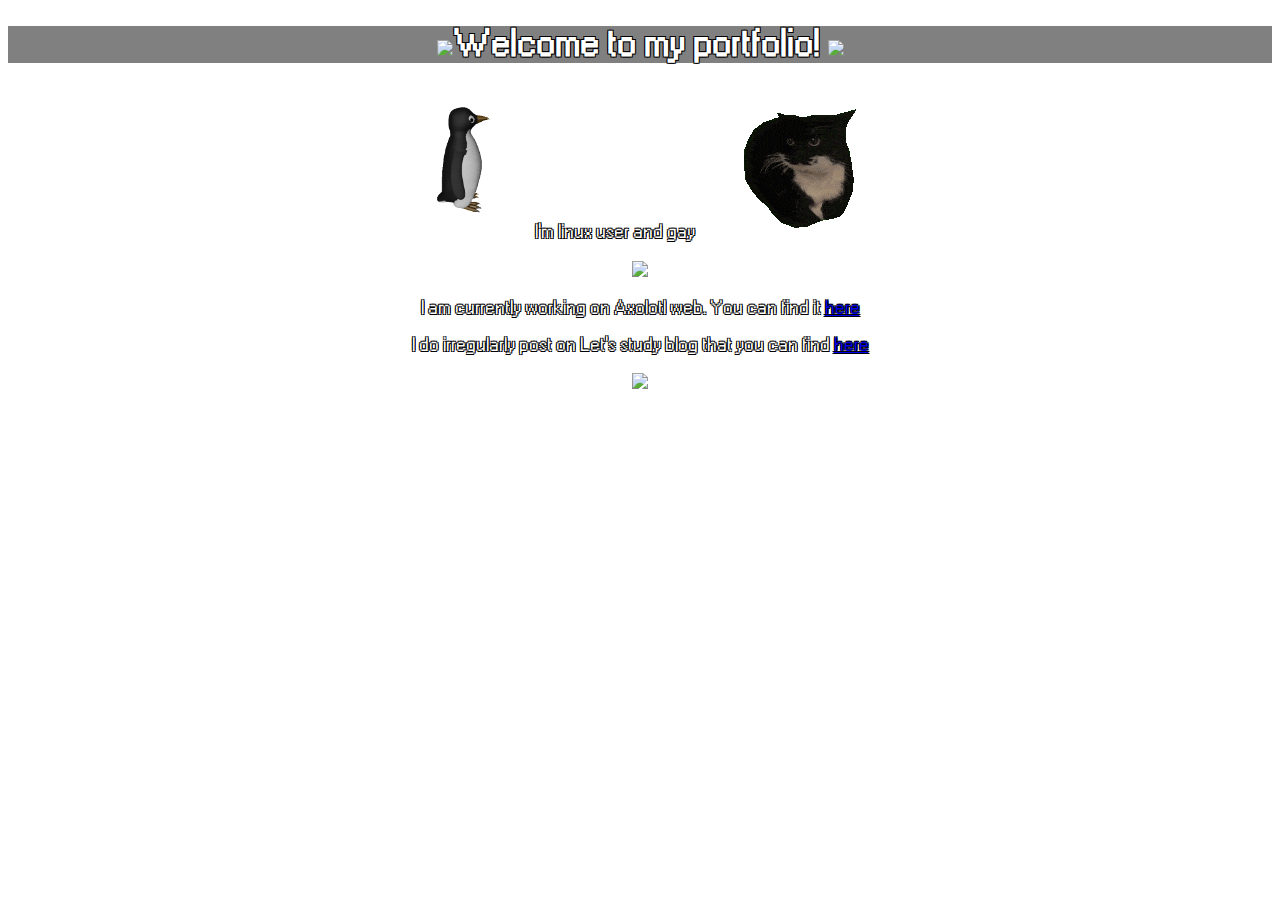
==== index.html @ 1e84e891 "Rename home.html to index.html" ====
<!DOCTYPE html>
<html>
  <head>
    <title>Hello!</title>
    <link rel="stylesheet" href="./stylesheet.css" type="text/css" />
    <style type="text/css">.body { width: auto; }</style>
    <meta name="viewport" content="width=device-width, initial-scale=1.0" />
  </head>
  <style>

    body{
        background-image: url("https://media4.giphy.com/media/9bTjZrytydVRK/giphy.gif?cid=ecf05e475yveskqeycyxld31b5m15vqj1ht2hzjcbgs85fh5&rid=giphy.gif&ct=g");
        background-repeat: no-repeat;
        background-size: cover;
        text-align: center;
        font-size: 120%;
        font-family: oldFont;
        color: white;
        text-shadow: -1px -1px 0 #000, 1px -1px 0 #000, -1px 1px 0 #000, 1px 1px 0 #000;
    }

    .nadpis{
        background-color: gray;
    }

        
@font-face {
    font-family: oldFont; 
    src: url("W95FA.otf");
}


  </style>
  <body>
<div class="nadpis">
    <h1><img src="3D-green-star-rotating.gif" width="40PX">Welcome to my portfolio! <img src="3D-green-star-rotating.gif" width="40PX"></h1>
</div>


        <p>
        <img src="penguin.gif" width="150px">
        I'm linux user and gay
        <img src="3d-cat.gif">
    </p>
    <img src="head.gif">
    <p>I am currently working on Axolotl web. You can find it <a href="https://werdylp.github.io/AxolotlWeb/">here</a></p>
    <p>I do irregularly post on Let's study blog that you can find <a href="https://blog.lets-study.cz/">here</a></p>

    <a href="https://www.last.fm/user/werdylp"><img src="https://lastfm-recently-played.vercel.app/api?user=YOURUSERNAME" height="auto" width="350px"/></a>



    


  </body>
</html>
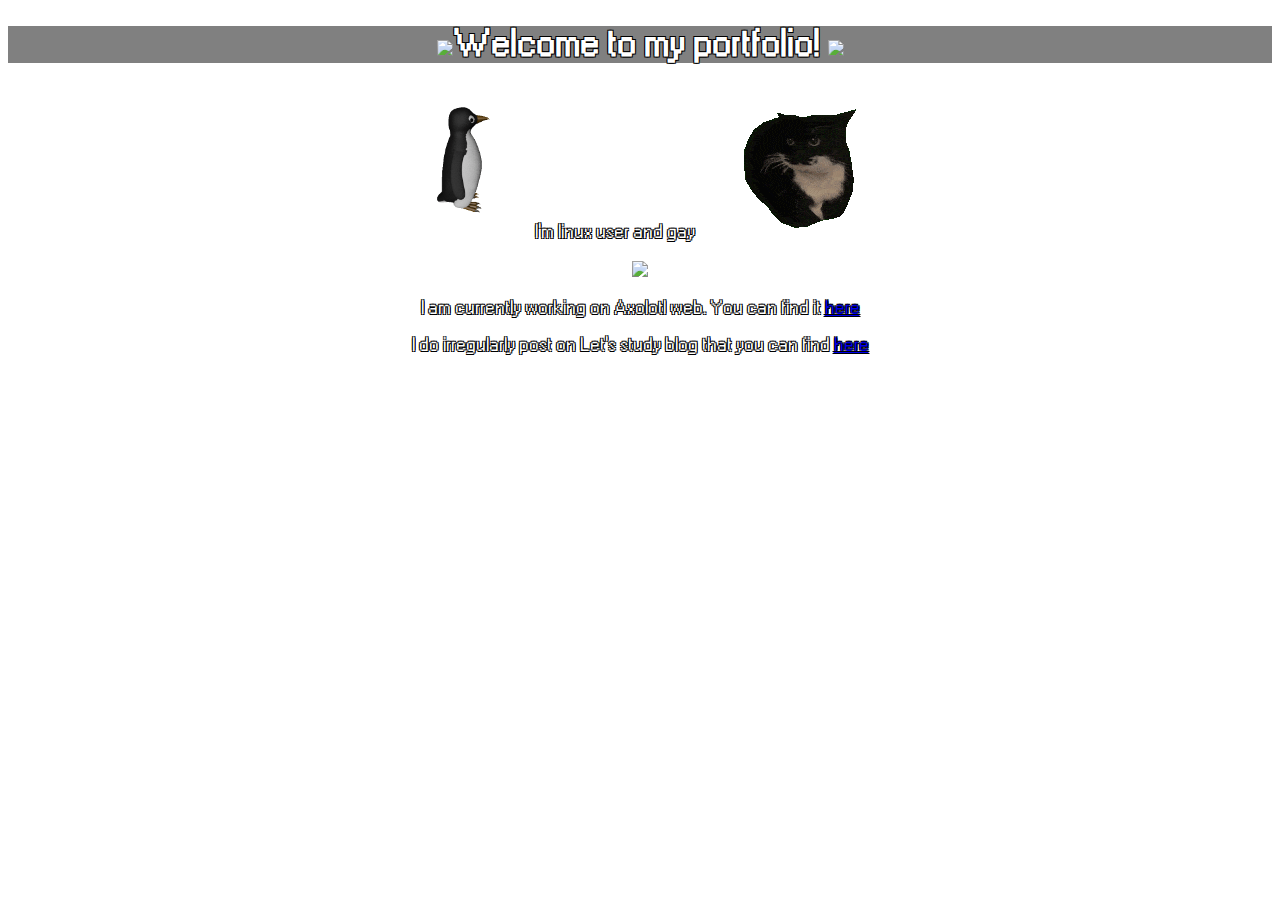
==== commit 3d116c20: "Rename home.html to index.html" ====
--- a/index.html
+++ b/index.html
@@ -37,7 +37,8 @@
 </div>
 
 
-        <p>
+
+    <p>
         <img src="penguin.gif" width="150px">
         I'm linux user and gay
         <img src="3d-cat.gif">
@@ -46,8 +47,9 @@
     <p>I am currently working on Axolotl web. You can find it <a href="https://werdylp.github.io/AxolotlWeb/">here</a></p>
     <p>I do irregularly post on Let's study blog that you can find <a href="https://blog.lets-study.cz/">here</a></p>
 
-    <a href="https://www.last.fm/user/werdylp"><img src="https://lastfm-recently-played.vercel.app/api?user=YOURUSERNAME" height="auto" width="350px"/></a>
-
+    <div id="last">
+      <p><a href="http://www.last.fm/user/comic_coder/now"><img id="artwork" src=""></a></p><div id="track"></div>
+    </div>
 
 
     
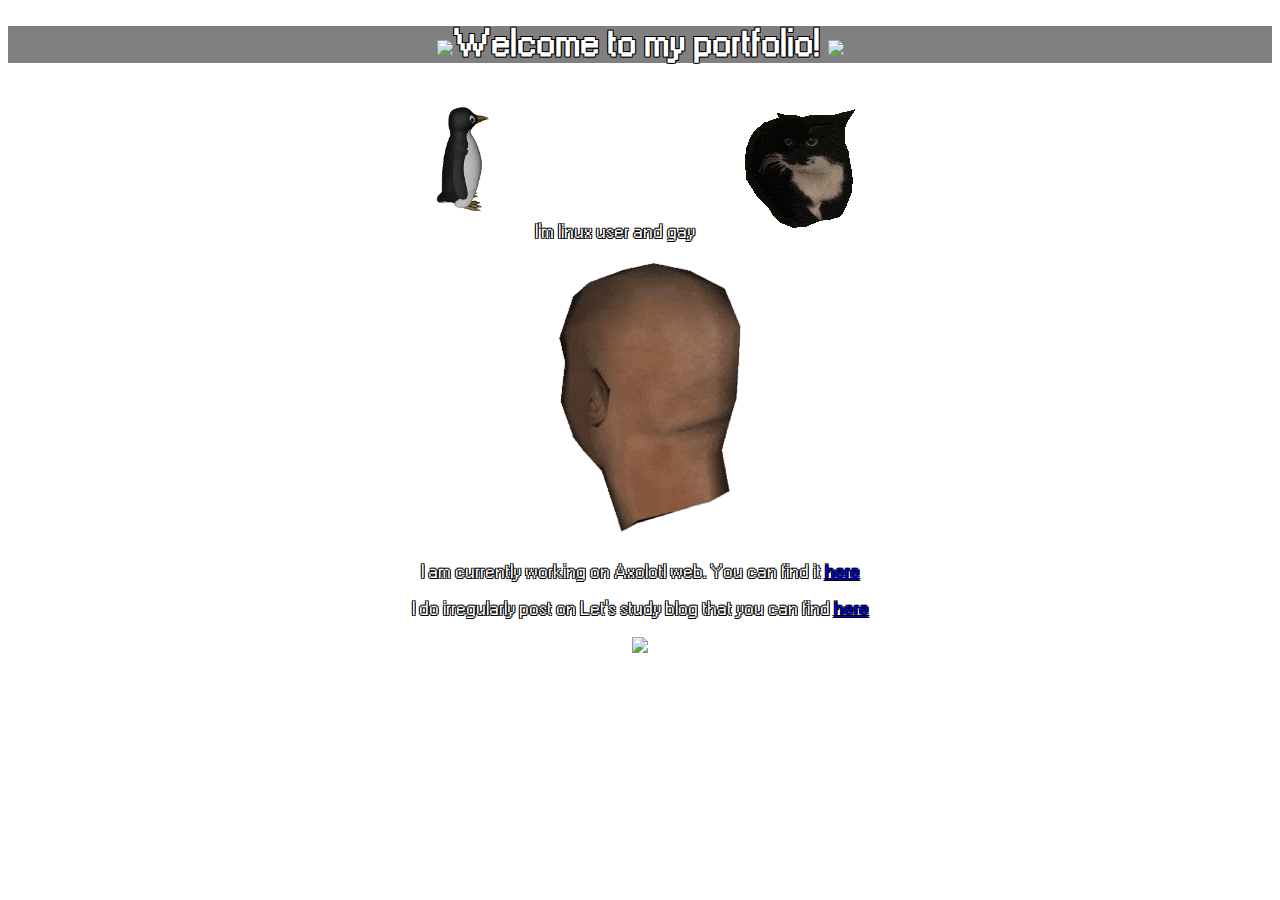
==== commit 1f976f6f: "Update index.html" ====
--- a/index.html
+++ b/index.html
@@ -5,6 +5,8 @@
     <link rel="stylesheet" href="./stylesheet.css" type="text/css" />
     <style type="text/css">.body { width: auto; }</style>
     <meta name="viewport" content="width=device-width, initial-scale=1.0" />
+    <script src="myscripts.js"></script>
+
   </head>
   <style>
 
@@ -47,9 +49,8 @@
     <p>I am currently working on Axolotl web. You can find it <a href="https://werdylp.github.io/AxolotlWeb/">here</a></p>
     <p>I do irregularly post on Let's study blog that you can find <a href="https://blog.lets-study.cz/">here</a></p>
 
-    <div id="last">
-      <p><a href="http://www.last.fm/user/comic_coder/now"><img id="artwork" src=""></a></p><div id="track"></div>
-    </div>
+
+<img src="https://lastfm-recently-played.vercel.app/api?user=werdylp">
 
 
     
